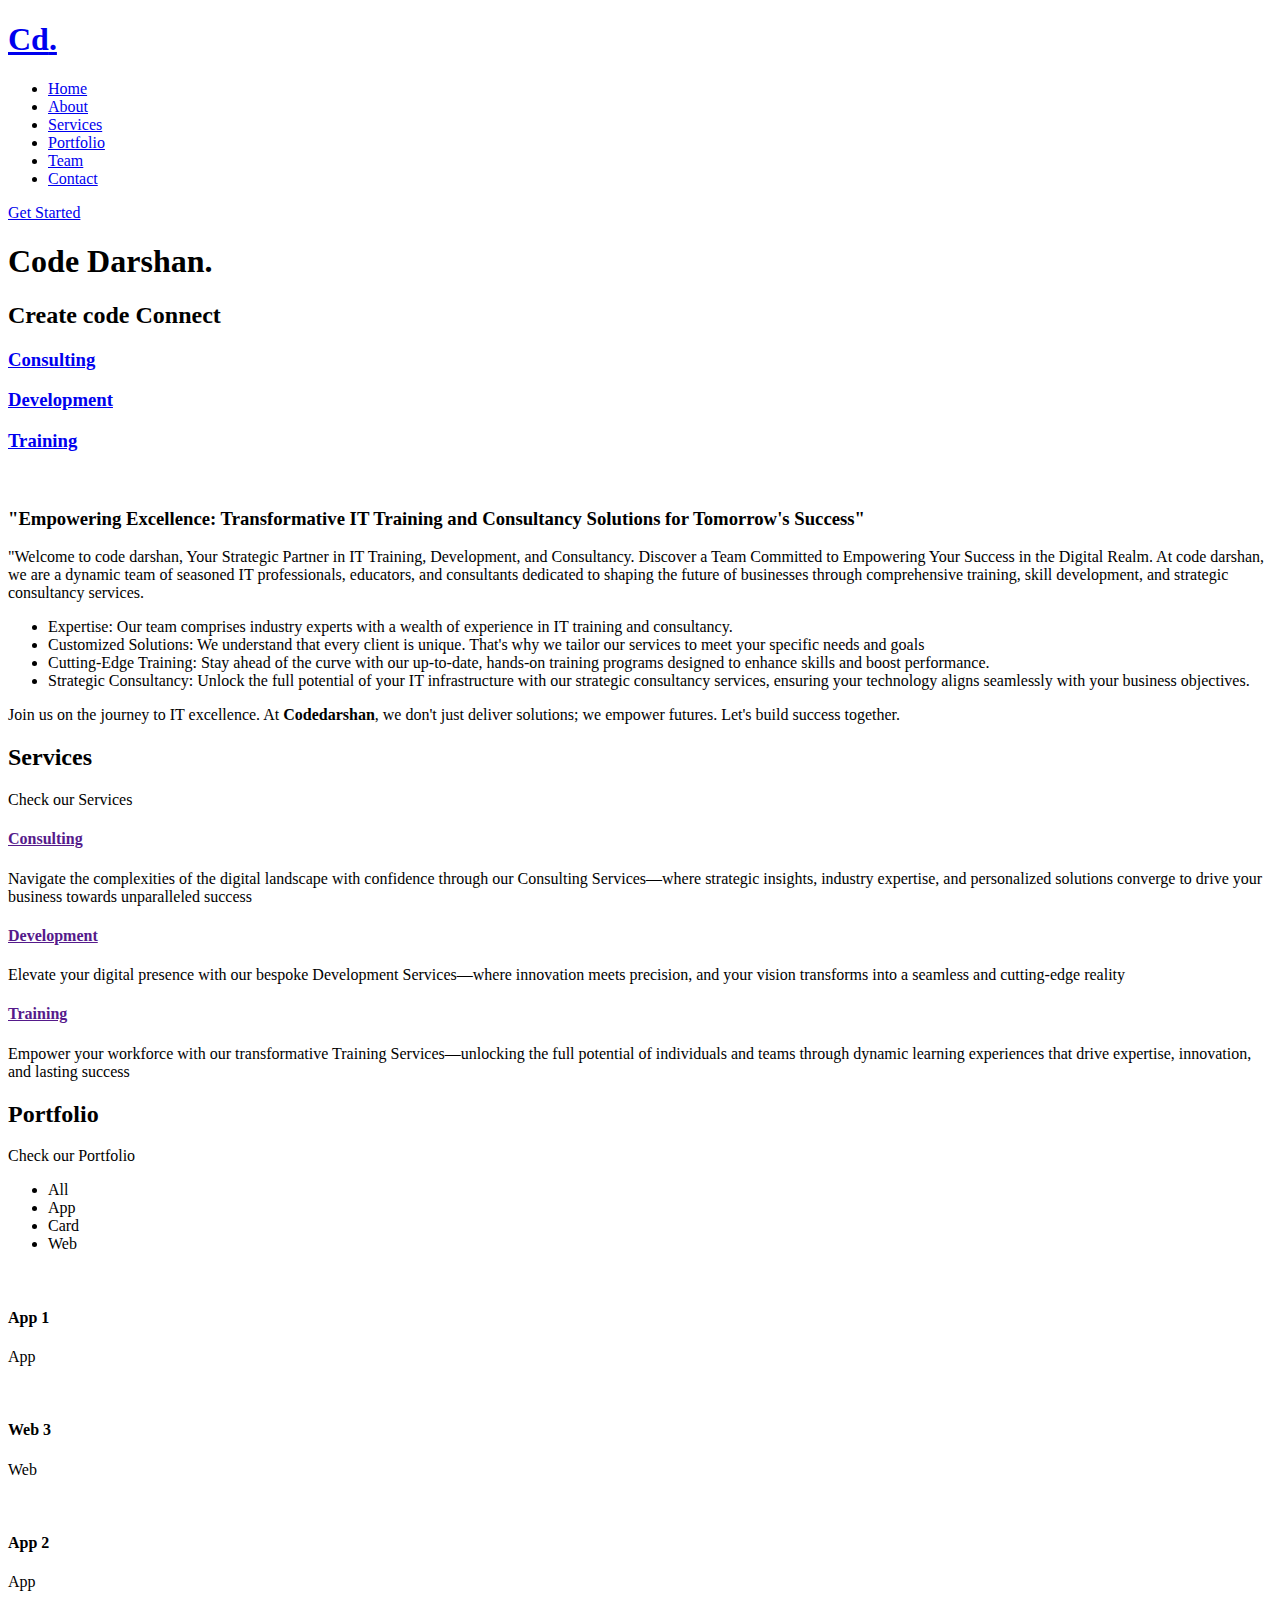
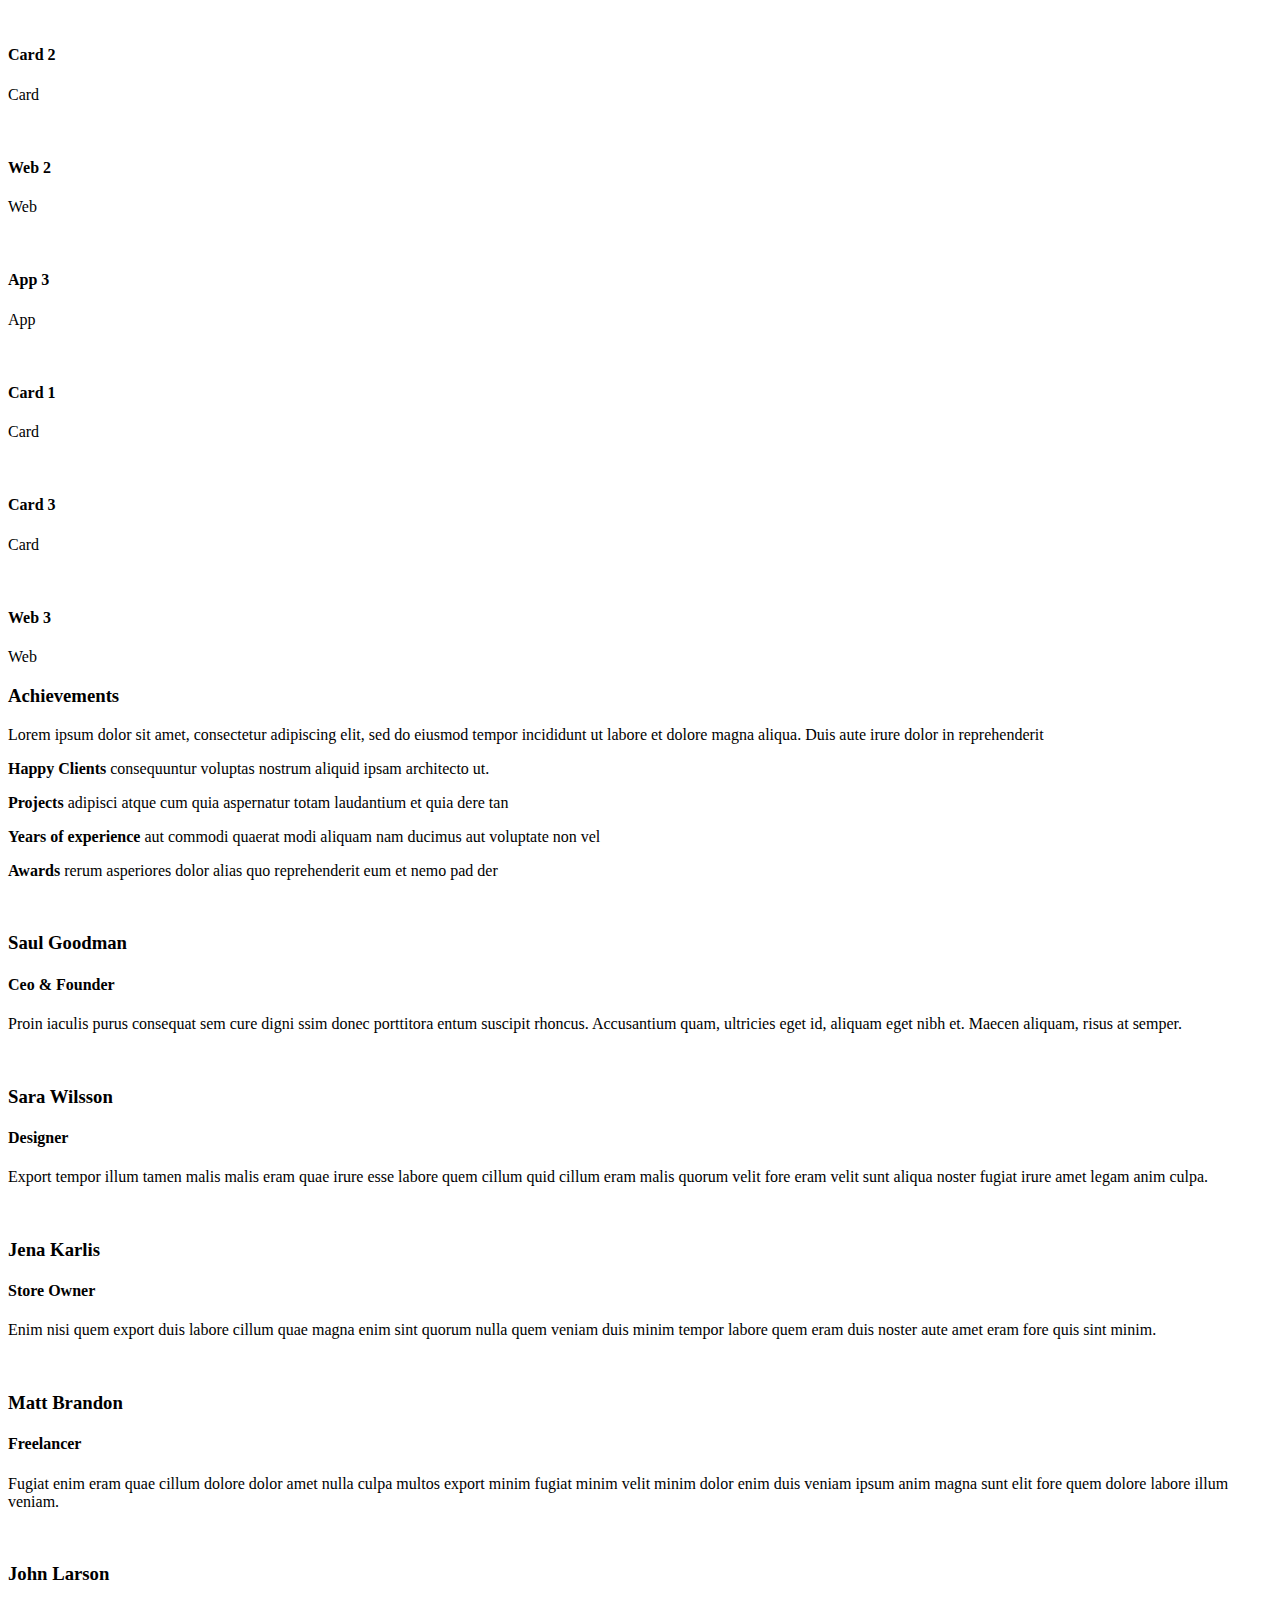
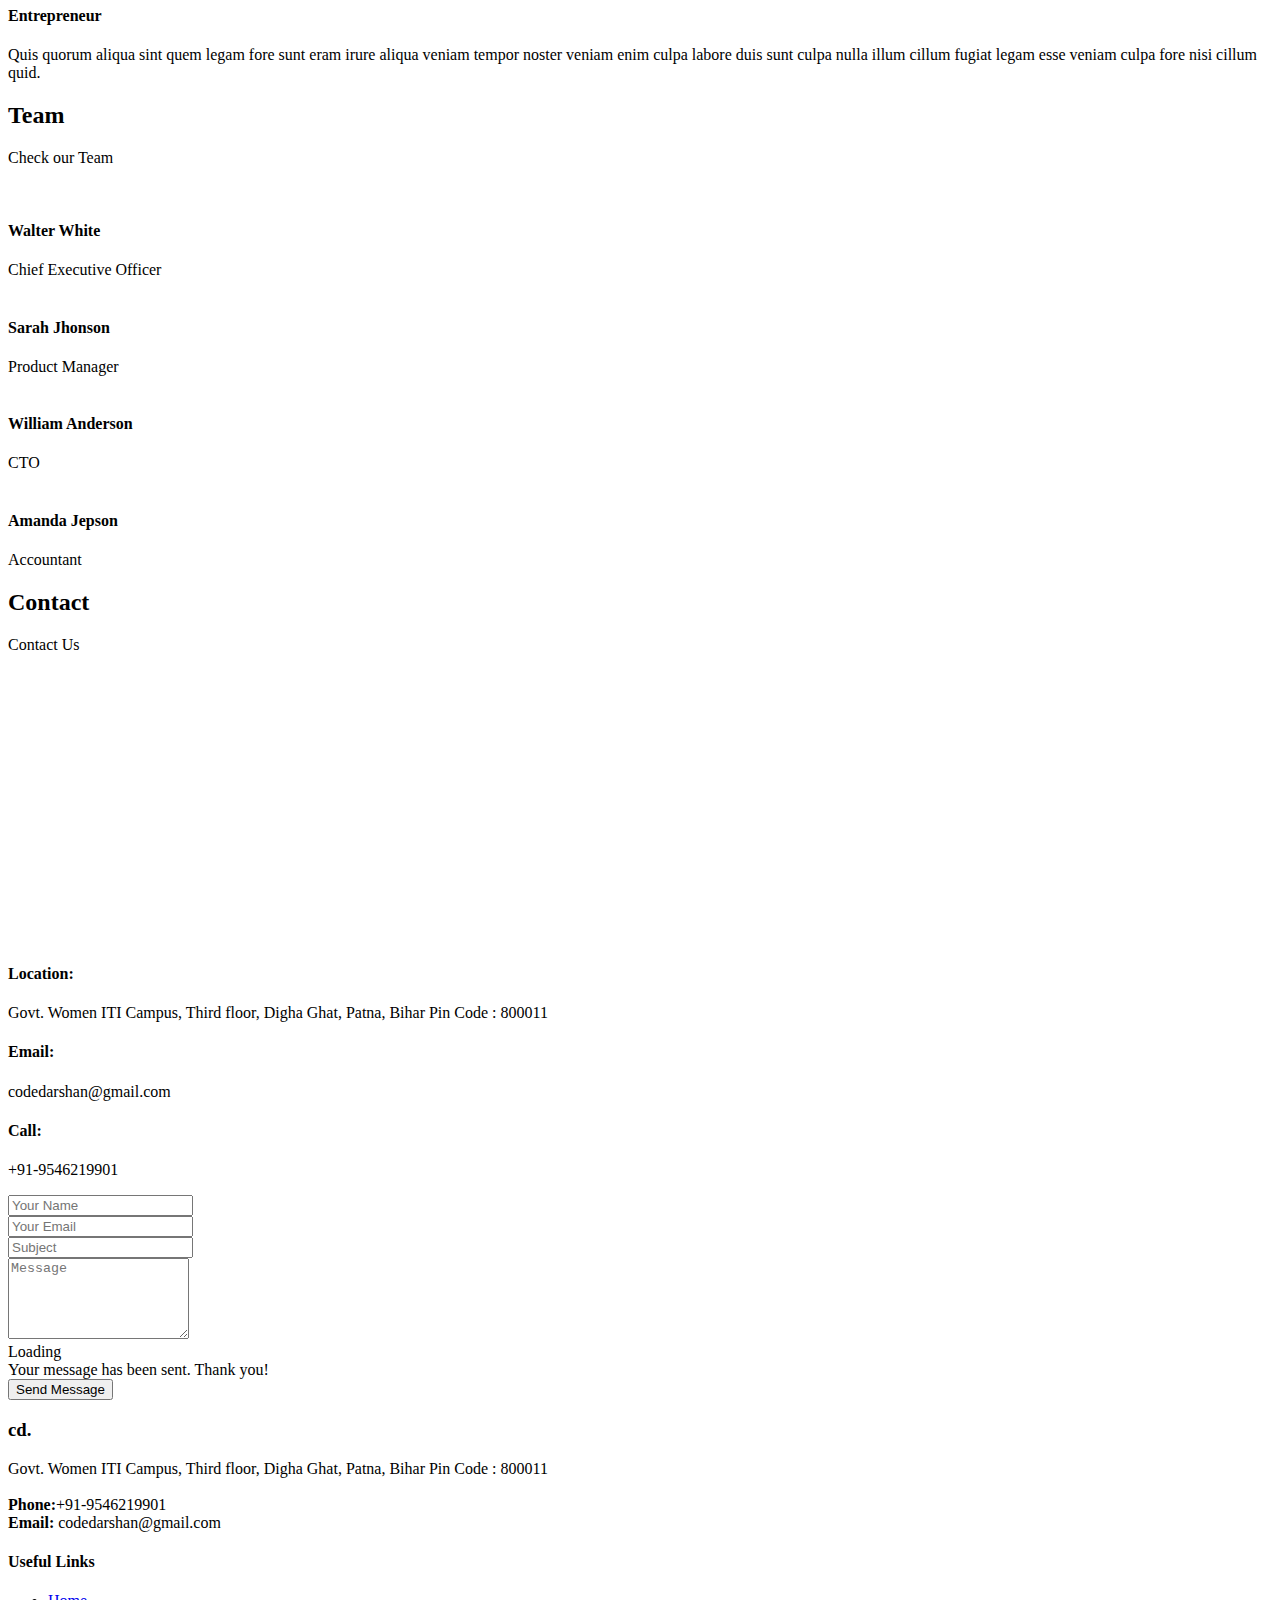
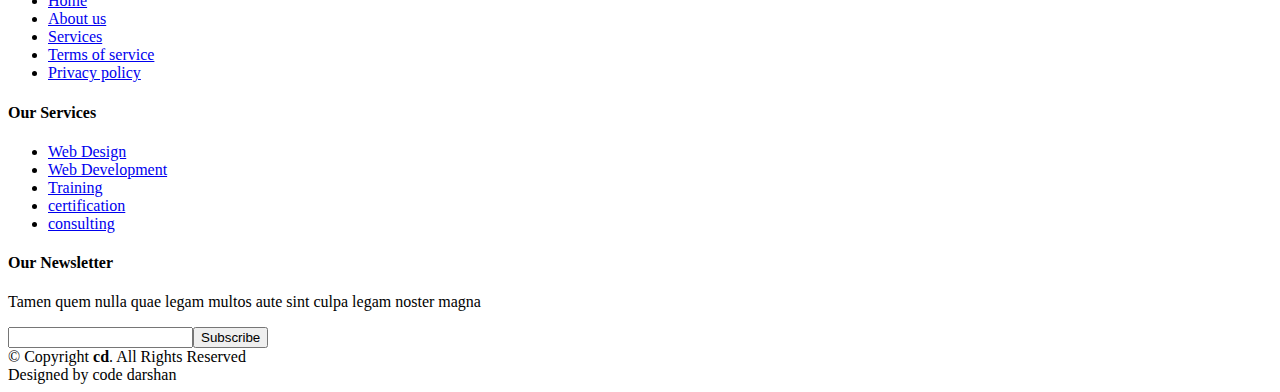
==== index.html @ c8f69b67 "Update index.html" ====
<!DOCTYPE html>
<html lang="en">

<head>
  <meta charset="utf-8">
  <meta content="width=device-width, initial-scale=1.0" name="viewport">

  <title>CD</title>
  <meta content="" name="description">
  <meta content="" name="keywords">

  <!-- Favicons -->
  <link href="assets/img/favicon.png" rel="icon">
  <link href="assets/img/apple-touch-icon.png" rel="apple-touch-icon">

  <!-- Google Fonts -->
  <link href="https://fonts.googleapis.com/css?family=Open+Sans:300,300i,400,400i,600,600i,700,700i|Raleway:300,300i,400,400i,500,500i,600,600i,700,700i|Poppins:300,300i,400,400i,500,500i,600,600i,700,700i" rel="stylesheet">

  <!-- Vendor CSS Files -->
  <link href="assets/vendor/aos/aos.css" rel="stylesheet">
  <link href="assets/vendor/bootstrap/css/bootstrap.min.css" rel="stylesheet">
  <link href="assets/vendor/bootstrap-icons/bootstrap-icons.css" rel="stylesheet">
  <link href="assets/vendor/boxicons/css/boxicons.min.css" rel="stylesheet">
  <link href="assets/vendor/glightbox/css/glightbox.min.css" rel="stylesheet">
  <link href="assets/vendor/remixicon/remixicon.css" rel="stylesheet">
  <link href="assets/vendor/swiper/swiper-bundle.min.css" rel="stylesheet">

  <!-- Template Main CSS File -->
  <link href="assets/css/style.css" rel="stylesheet">

  <!-- =======================================================
  * Template Name: Gp
  * Updated: Nov 25 2023 with Bootstrap v5.3.2
  * Template URL: https://bootstrapmade.com/gp-free-multipurpose-html-bootstrap-template/
  * Author: BootstrapMade.com
  * License: https://bootstrapmade.com/license/
  ======================================================== -->
</head>

<body>

  <!-- ======= Header ======= -->
  <header id="header" class="fixed-top ">
    <div class="container d-flex align-items-center justify-content-lg-between">

      <h1 class="logo me-auto me-lg-0"><a href="index.html">Cd<span>.</span></a></h1>
      <!-- Uncomment below if you prefer to use an image logo -->
      <!-- <a href="index.html" class="logo me-auto me-lg-0"><img src="assets/img/logo.png" alt="" class="img-fluid"></a>-->

      <nav id="navbar" class="navbar order-last order-lg-0">
        <ul>
          <li><a class="nav-link scrollto active" href="#hero">Home</a></li>
          <li><a class="nav-link scrollto" href="#about">About</a></li>
          <li><a class="nav-link scrollto" href="#services">Services</a></li>
          <li><a class="nav-link scrollto " href="#portfolio">Portfolio</a></li>
          <li><a class="nav-link scrollto" href="#team">Team</a></li>
          
            
          </li>
          <li><a class="nav-link scrollto" href="#contact">Contact</a></li>
        </ul>
        <i class="bi bi-list mobile-nav-toggle"></i>
      </nav><!-- .navbar -->

      <a href="#about" class="get-started-btn scrollto">Get Started</a>

    </div>
  </header><!-- End Header -->

  <!-- ======= Hero Section ======= -->
  <section id="hero" class="d-flex align-items-center justify-content-center">
    <div class="container" data-aos="fade-up">

      <div class="row justify-content-center" data-aos="fade-up" data-aos-delay="150">
        <div class="col-xl-6 col-lg-8">
          <h1>Code Darshan<span>.</span></h1>
          <h2>Create code Connect</h2>
        </div>
      </div>

      <div class="row gy-4 mt-5 justify-content-center" data-aos="zoom-in" data-aos-delay="250">
        <div class="col-xl-2 col-md-4"><a href="https://mukeshvishwas.github.io/Consultancy_web/">
          <div class="icon-box">
            <i class="ri-store-line"></i>
            <h3>Consulting</h3>
          </div>
        </div></a>

        
        <div class="col-xl-2 col-md-4"><a href="https://damodar-ai.github.io/dev_codedarshan/">
          <div class="icon-box">
            <i class="ri-bar-chart-box-line"></i>
            <h3>Development</h3>
          </div>
        </div></a>


        
        <div class="col-xl-2 col-md-4"><a href="https://tannuscl.github.io/training_webCD/">
          <div class="icon-box">
            <i class="ri-calendar-todo-line"></i>
            <h3>Training</h3>
          </div>
        </div></a>
        
      </div>

    </div>
  </section><!-- End Hero -->

  <main id="main">

    <!-- ======= About Section ======= -->
    <section id="about" class="about">
      <div class="container" data-aos="fade-up">

        <div class="row">
          <div class="col-lg-6 order-1 order-lg-2" data-aos="fade-left" data-aos-delay="60">
            <img src="assets/img/about.jpg" class="img-fluid" alt="">
          </div>
          <div class="col-lg-6 pt-4 pt-lg-0 order-2 order-lg-1 content" data-aos="fade-right" data-aos-delay="100">
            <h3>"Empowering Excellence: Transformative IT Training and Consultancy Solutions for Tomorrow's Success"</h3>
            <p class="fst-italic">
              "Welcome to code darshan, Your Strategic Partner in IT Training, Development, and Consultancy. Discover a Team Committed to Empowering Your Success in the Digital Realm.
              At code darshan, we are a dynamic team of seasoned IT professionals, educators, and consultants dedicated to shaping the future of businesses through comprehensive training, skill development, and strategic consultancy services.
            </p>
            <ul>
              <li><i class="ri-check-double-line"></i> Expertise: Our team comprises industry experts with a wealth of experience in IT training and consultancy.</li>
              <li><i class="ri-check-double-line"></i>Customized Solutions: We understand that every client is unique. That's why we tailor our services to meet your specific needs and goals</li>
              <li><i class="ri-check-double-line"></i>Cutting-Edge Training: Stay ahead of the curve with our up-to-date, hands-on training programs designed to enhance skills and boost performance.</li>
              <li><i class="ri-check-double-line"></i>Strategic Consultancy: Unlock the full potential of your IT infrastructure with our strategic consultancy services, ensuring your technology aligns seamlessly with your business objectives.</li>
            </ul>
            <p>
              Join us on the journey to IT excellence. At <strong>Codedarshan</strong>, we don't just deliver solutions; we empower futures. Let's build success together.
            </p>
          </div>
        </div>

      </div>
    </section><!-- End About Section -->

    
    <!-- ======= Services Section ======= -->
    <section id="services" class="services">
      <div class="container" data-aos="fade-up">

        <div class="section-title">
          <h2>Services</h2>
          <p>Check our Services</p>
        </div>

        <div class="row">
          <div class="col-lg-4 col-md-6 d-flex align-items-stretch" data-aos="zoom-in" data-aos-delay="100">
            <div class="icon-box">
              <div class="icon"><i class="bx bxl-dribbble"></i></div>
              <h4><a href="">Consulting</a></h4>
              <p>Navigate the complexities of the digital landscape with confidence through our Consulting Services—where strategic insights, industry expertise, and personalized solutions converge to drive your business towards unparalleled success</p>
            </div>
          </div>

          <div class="col-lg-4 col-md-6 d-flex align-items-stretch mt-4 mt-md-0" data-aos="zoom-in" data-aos-delay="200">
            <div class="icon-box">
              <div class="icon"><i class="bx bx-file"></i></div>
              <h4><a href="">Development</a></h4>
              <p>Elevate your digital presence with our bespoke Development Services—where innovation meets precision, and your vision transforms into a seamless and cutting-edge reality</p>
            </div>
          </div>

          <div class="col-lg-4 col-md-6 d-flex align-items-stretch mt-4 mt-lg-0" data-aos="zoom-in" data-aos-delay="300">
            <div class="icon-box">
              <div class="icon"><i class="bx bx-tachometer"></i></div>
              <h4><a href="">Training</a></h4>
              <p>Empower your workforce with our transformative Training Services—unlocking the full potential of individuals and teams through dynamic learning experiences that drive expertise, innovation, and lasting success</p>
            </div>
          </div>

          
          </div>

        </div>

      </div>
    </section><!-- End Services Section -->

    
    <!-- ======= Portfolio Section ======= -->
    <section id="portfolio" class="portfolio">
      <div class="container" data-aos="fade-up">

        <div class="section-title">
          <h2>Portfolio</h2>
          <p>Check our Portfolio</p>
        </div>

        <div class="row" data-aos="fade-up" data-aos-delay="100">
          <div class="col-lg-12 d-flex justify-content-center">
            <ul id="portfolio-flters">
              <li data-filter="*" class="filter-active">All</li>
              <li data-filter=".filter-app">App</li>
              <li data-filter=".filter-card">Card</li>
              <li data-filter=".filter-web">Web</li>
            </ul>
          </div>
        </div>

        <div class="row portfolio-container" data-aos="fade-up" data-aos-delay="200">

          <div class="col-lg-4 col-md-6 portfolio-item filter-app">
            <div class="portfolio-wrap">
              <img src="assets/img/portfolio/portfolio-1.jpg" class="img-fluid" alt="">
              <div class="portfolio-info">
                <h4>App 1</h4>
                <p>App</p>
                <div class="portfolio-links">
                  <a href="assets/img/portfolio/portfolio-1.jpg" data-gallery="portfolioGallery" class="portfolio-lightbox" title="App 1"><i class="bx bx-plus"></i></a>
                  <a href="portfolio-details.html" title="More Details"><i class="bx bx-link"></i></a>
                </div>
              </div>
            </div>
          </div>

          <div class="col-lg-4 col-md-6 portfolio-item filter-web">
            <div class="portfolio-wrap">
              <img src="assets/img/portfolio/portfolio-2.jpg" class="img-fluid" alt="">
              <div class="portfolio-info">
                <h4>Web 3</h4>
                <p>Web</p>
                <div class="portfolio-links">
                  <a href="assets/img/portfolio/portfolio-2.jpg" data-gallery="portfolioGallery" class="portfolio-lightbox" title="Web 3"><i class="bx bx-plus"></i></a>
                  <a href="portfolio-details.html" title="More Details"><i class="bx bx-link"></i></a>
                </div>
              </div>
            </div>
          </div>

          <div class="col-lg-4 col-md-6 portfolio-item filter-app">
            <div class="portfolio-wrap">
              <img src="assets/img/portfolio/portfolio-3.jpg" class="img-fluid" alt="">
              <div class="portfolio-info">
                <h4>App 2</h4>
                <p>App</p>
                <div class="portfolio-links">
                  <a href="assets/img/portfolio/portfolio-3.jpg" data-gallery="portfolioGallery" class="portfolio-lightbox" title="App 2"><i class="bx bx-plus"></i></a>
                  <a href="portfolio-details.html" title="More Details"><i class="bx bx-link"></i></a>
                </div>
              </div>
            </div>
          </div>

          <div class="col-lg-4 col-md-6 portfolio-item filter-card">
            <div class="portfolio-wrap">
              <img src="assets/img/portfolio/portfolio-4.jpg" class="img-fluid" alt="">
              <div class="portfolio-info">
                <h4>Card 2</h4>
                <p>Card</p>
                <div class="portfolio-links">
                  <a href="assets/img/portfolio/portfolio-4.jpg" data-gallery="portfolioGallery" class="portfolio-lightbox" title="Card 2"><i class="bx bx-plus"></i></a>
                  <a href="portfolio-details.html" title="More Details"><i class="bx bx-link"></i></a>
                </div>
              </div>
            </div>
          </div>

          <div class="col-lg-4 col-md-6 portfolio-item filter-web">
            <div class="portfolio-wrap">
              <img src="assets/img/portfolio/portfolio-5.jpg" class="img-fluid" alt="">
              <div class="portfolio-info">
                <h4>Web 2</h4>
                <p>Web</p>
                <div class="portfolio-links">
                  <a href="assets/img/portfolio/portfolio-5.jpg" data-gallery="portfolioGallery" class="portfolio-lightbox" title="Web 2"><i class="bx bx-plus"></i></a>
                  <a href="portfolio-details.html" title="More Details"><i class="bx bx-link"></i></a>
                </div>
              </div>
            </div>
          </div>

          <div class="col-lg-4 col-md-6 portfolio-item filter-app">
            <div class="portfolio-wrap">
              <img src="assets/img/portfolio/portfolio-6.jpg" class="img-fluid" alt="">
              <div class="portfolio-info">
                <h4>App 3</h4>
                <p>App</p>
                <div class="portfolio-links">
                  <a href="assets/img/portfolio/portfolio-6.jpg" data-gallery="portfolioGallery" class="portfolio-lightbox" title="App 3"><i class="bx bx-plus"></i></a>
                  <a href="portfolio-details.html" title="More Details"><i class="bx bx-link"></i></a>
                </div>
              </div>
            </div>
          </div>

          <div class="col-lg-4 col-md-6 portfolio-item filter-card">
            <div class="portfolio-wrap">
              <img src="assets/img/portfolio/portfolio-7.jpg" class="img-fluid" alt="">
              <div class="portfolio-info">
                <h4>Card 1</h4>
                <p>Card</p>
                <div class="portfolio-links">
                  <a href="assets/img/portfolio/portfolio-7.jpg" data-gallery="portfolioGallery" class="portfolio-lightbox" title="Card 1"><i class="bx bx-plus"></i></a>
                  <a href="portfolio-details.html" title="More Details"><i class="bx bx-link"></i></a>
                </div>
              </div>
            </div>
          </div>

          <div class="col-lg-4 col-md-6 portfolio-item filter-card">
            <div class="portfolio-wrap">
              <img src="assets/img/portfolio/portfolio-8.jpg" class="img-fluid" alt="">
              <div class="portfolio-info">
                <h4>Card 3</h4>
                <p>Card</p>
                <div class="portfolio-links">
                  <a href="assets/img/portfolio/portfolio-8.jpg" data-gallery="portfolioGallery" class="portfolio-lightbox" title="Card 3"><i class="bx bx-plus"></i></a>
                  <a href="portfolio-details.html" title="More Details"><i class="bx bx-link"></i></a>
                </div>
              </div>
            </div>
          </div>

          <div class="col-lg-4 col-md-6 portfolio-item filter-web">
            <div class="portfolio-wrap">
              <img src="assets/img/portfolio/portfolio-9.jpg" class="img-fluid" alt="">
              <div class="portfolio-info">
                <h4>Web 3</h4>
                <p>Web</p>
                <div class="portfolio-links">
                  <a href="assets/img/portfolio/portfolio-9.jpg" data-gallery="portfolioGallery" class="portfolio-lightbox" title="Web 3"><i class="bx bx-plus"></i></a>
                  <a href="portfolio-details.html" title="More Details"><i class="bx bx-link"></i></a>
                </div>
              </div>
            </div>
          </div>

        </div>

      </div>
    </section><!-- End Portfolio Section -->

    <!-- ======= Counts Section ======= -->
    <section id="counts" class="counts">
      <div class="container" data-aos="fade-up">

        <div class="row no-gutters">
          <div class="image col-xl-5 d-flex align-items-stretch justify-content-center justify-content-lg-start" data-aos="fade-right" data-aos-delay="100"></div>
          <div class="col-xl-7 ps-4 ps-lg-5 pe-4 pe-lg-1 d-flex align-items-stretch" data-aos="fade-left" data-aos-delay="100">
            <div class="content d-flex flex-column justify-content-center">
              <h3>Achievements</h3>
              <p>
                Lorem ipsum dolor sit amet, consectetur adipiscing elit, sed do eiusmod tempor incididunt ut labore et dolore magna aliqua. Duis aute irure dolor in reprehenderit
              </p>
              <div class="row">
                <div class="col-md-6 d-md-flex align-items-md-stretch">
                  <div class="count-box">
                    <i class="bi bi-emoji-smile"></i>
                    <span data-purecounter-start="0" data-purecounter-end="65" data-purecounter-duration="2" class="purecounter"></span>
                    <p><strong>Happy Clients</strong> consequuntur voluptas nostrum aliquid ipsam architecto ut.</p>
                  </div>
                </div>

                <div class="col-md-6 d-md-flex align-items-md-stretch">
                  <div class="count-box">
                    <i class="bi bi-journal-richtext"></i>
                    <span data-purecounter-start="0" data-purecounter-end="85" data-purecounter-duration="2" class="purecounter"></span>
                    <p><strong>Projects</strong> adipisci atque cum quia aspernatur totam laudantium et quia dere tan</p>
                  </div>
                </div>

                <div class="col-md-6 d-md-flex align-items-md-stretch">
                  <div class="count-box">
                    <i class="bi bi-clock"></i>
                    <span data-purecounter-start="0" data-purecounter-end="35" data-purecounter-duration="4" class="purecounter"></span>
                    <p><strong>Years of experience</strong> aut commodi quaerat modi aliquam nam ducimus aut voluptate non vel</p>
                  </div>
                </div>

                <div class="col-md-6 d-md-flex align-items-md-stretch">
                  <div class="count-box">
                    <i class="bi bi-award"></i>
                    <span data-purecounter-start="0" data-purecounter-end="20" data-purecounter-duration="4" class="purecounter"></span>
                    <p><strong>Awards</strong> rerum asperiores dolor alias quo reprehenderit eum et nemo pad der</p>
                  </div>
                </div>
              </div>
            </div><!-- End .content-->
          </div>
        </div>

      </div>
    </section><!-- End Counts Section -->

    <!-- ======= Testimonials Section ======= -->
    <section id="testimonials" class="testimonials">
      <div class="container" data-aos="zoom-in">

        <div class="testimonials-slider swiper" data-aos="fade-up" data-aos-delay="100">
          <div class="swiper-wrapper">

            <div class="swiper-slide">
              <div class="testimonial-item">
                <img src="assets/img/testimonials/testimonials-1.jpg" class="testimonial-img" alt="">
                <h3>Saul Goodman</h3>
                <h4>Ceo &amp; Founder</h4>
                <p>
                  <i class="bx bxs-quote-alt-left quote-icon-left"></i>
                  Proin iaculis purus consequat sem cure digni ssim donec porttitora entum suscipit rhoncus. Accusantium quam, ultricies eget id, aliquam eget nibh et. Maecen aliquam, risus at semper.
                  <i class="bx bxs-quote-alt-right quote-icon-right"></i>
                </p>
              </div>
            </div><!-- End testimonial item -->

            <div class="swiper-slide">
              <div class="testimonial-item">
                <img src="assets/img/testimonials/testimonials-2.jpg" class="testimonial-img" alt="">
                <h3>Sara Wilsson</h3>
                <h4>Designer</h4>
                <p>
                  <i class="bx bxs-quote-alt-left quote-icon-left"></i>
                  Export tempor illum tamen malis malis eram quae irure esse labore quem cillum quid cillum eram malis quorum velit fore eram velit sunt aliqua noster fugiat irure amet legam anim culpa.
                  <i class="bx bxs-quote-alt-right quote-icon-right"></i>
                </p>
              </div>
            </div><!-- End testimonial item -->

            <div class="swiper-slide">
              <div class="testimonial-item">
                <img src="assets/img/testimonials/testimonials-3.jpg" class="testimonial-img" alt="">
                <h3>Jena Karlis</h3>
                <h4>Store Owner</h4>
                <p>
                  <i class="bx bxs-quote-alt-left quote-icon-left"></i>
                  Enim nisi quem export duis labore cillum quae magna enim sint quorum nulla quem veniam duis minim tempor labore quem eram duis noster aute amet eram fore quis sint minim.
                  <i class="bx bxs-quote-alt-right quote-icon-right"></i>
                </p>
              </div>
            </div><!-- End testimonial item -->

            <div class="swiper-slide">
              <div class="testimonial-item">
                <img src="assets/img/testimonials/testimonials-4.jpg" class="testimonial-img" alt="">
                <h3>Matt Brandon</h3>
                <h4>Freelancer</h4>
                <p>
                  <i class="bx bxs-quote-alt-left quote-icon-left"></i>
                  Fugiat enim eram quae cillum dolore dolor amet nulla culpa multos export minim fugiat minim velit minim dolor enim duis veniam ipsum anim magna sunt elit fore quem dolore labore illum veniam.
                  <i class="bx bxs-quote-alt-right quote-icon-right"></i>
                </p>
              </div>
            </div><!-- End testimonial item -->

            <div class="swiper-slide">
              <div class="testimonial-item">
                <img src="assets/img/testimonials/testimonials-5.jpg" class="testimonial-img" alt="">
                <h3>John Larson</h3>
                <h4>Entrepreneur</h4>
                <p>
                  <i class="bx bxs-quote-alt-left quote-icon-left"></i>
                  Quis quorum aliqua sint quem legam fore sunt eram irure aliqua veniam tempor noster veniam enim culpa labore duis sunt culpa nulla illum cillum fugiat legam esse veniam culpa fore nisi cillum quid.
                  <i class="bx bxs-quote-alt-right quote-icon-right"></i>
                </p>
              </div>
            </div><!-- End testimonial item -->
          </div>
          <div class="swiper-pagination"></div>
        </div>

      </div>
    </section><!-- End Testimonials Section -->

    <!-- ======= Team Section ======= -->
    <section id="team" class="team">
      <div class="container" data-aos="fade-up">

        <div class="section-title">
          <h2>Team</h2>
          <p>Check our Team</p>
        </div>

        <div class="row">

          <div class="col-lg-3 col-md-6 d-flex align-items-stretch">
            <div class="member" data-aos="fade-up" data-aos-delay="100">
              <div class="member-img">
                <img src="assets/img/team/team-1.jpg" class="img-fluid" alt="">
                <div class="social">
                  <a href=""><i class="bi bi-twitter"></i></a>
                  <a href=""><i class="bi bi-facebook"></i></a>
                  <a href=""><i class="bi bi-instagram"></i></a>
                  <a href=""><i class="bi bi-linkedin"></i></a>
                </div>
              </div>
              <div class="member-info">
                <h4>Walter White</h4>
                <span>Chief Executive Officer</span>
              </div>
            </div>
          </div>

          <div class="col-lg-3 col-md-6 d-flex align-items-stretch">
            <div class="member" data-aos="fade-up" data-aos-delay="200">
              <div class="member-img">
                <img src="assets/img/team/team-2.jpg" class="img-fluid" alt="">
                <div class="social">
                  <a href=""><i class="bi bi-twitter"></i></a>
                  <a href=""><i class="bi bi-facebook"></i></a>
                  <a href=""><i class="bi bi-instagram"></i></a>
                  <a href=""><i class="bi bi-linkedin"></i></a>
                </div>
              </div>
              <div class="member-info">
                <h4>Sarah Jhonson</h4>
                <span>Product Manager</span>
              </div>
            </div>
          </div>

          <div class="col-lg-3 col-md-6 d-flex align-items-stretch">
            <div class="member" data-aos="fade-up" data-aos-delay="300">
              <div class="member-img">
                <img src="assets/img/team/team-3.jpg" class="img-fluid" alt="">
                <div class="social">
                  <a href=""><i class="bi bi-twitter"></i></a>
                  <a href=""><i class="bi bi-facebook"></i></a>
                  <a href=""><i class="bi bi-instagram"></i></a>
                  <a href=""><i class="bi bi-linkedin"></i></a>
                </div>
              </div>
              <div class="member-info">
                <h4>William Anderson</h4>
                <span>CTO</span>
              </div>
            </div>
          </div>

          <div class="col-lg-3 col-md-6 d-flex align-items-stretch">
            <div class="member" data-aos="fade-up" data-aos-delay="400">
              <div class="member-img">
                <img src="assets/img/team/team-4.jpg" class="img-fluid" alt="">
                <div class="social">
                  <a href=""><i class="bi bi-twitter"></i></a>
                  <a href=""><i class="bi bi-facebook"></i></a>
                  <a href=""><i class="bi bi-instagram"></i></a>
                  <a href=""><i class="bi bi-linkedin"></i></a>
                </div>
              </div>
              <div class="member-info">
                <h4>Amanda Jepson</h4>
                <span>Accountant</span>
              </div>
            </div>
          </div>

        </div>

      </div>
    </section><!-- End Team Section -->

    <!-- ======= Contact Section ======= -->
    <section id="contact" class="contact">
      <div class="container" data-aos="fade-up">

        <div class="section-title">
          <h2>Contact</h2>
          <p>Contact Us</p>
        </div>

        <div>
          <iframe style="border:0; width: 100%; height: 270px;" src="https://www.google.com/maps/embed?pb=!1m18!1m12!1m3!1d3596.7575946997126!2d85.09145997517906!3d25.646169577424736!2m3!1f0!2f0!3f0!3m2!1i1024!2i768!4f13.1!3m3!1m2!1s0x39ed5773ee3059f7%3A0xd17227447720f100!2sNSTI(W)%20PATNA!5e0!3m2!1sen!2sin!4v1703840158414!5m2!1sen!2sin" frameborder="0" allowfullscreen></iframe>
        </div>

        <div class="row mt-5">

          <div class="col-lg-4">
            <div class="info">
              <div class="address">
                <i class="bi bi-geo-alt"></i>
                <h4>Location:</h4>
                <p>Govt. Women ITI Campus, Third floor, Digha Ghat, Patna, Bihar Pin Code : 800011</p>
              </div>

              <div class="email">
                <i class="bi bi-envelope"></i>
                <h4>Email:</h4>
                <p>codedarshan@gmail.com</p>
              </div>

              <div class="phone">
                <i class="bi bi-phone"></i>
                <h4>Call:</h4>
                <p>+91-9546219901</p>
              </div>

            </div>

          </div>

          <div class="col-lg-8 mt-5 mt-lg-0">

            <form action="forms/contact.php" method="post" role="form" class="php-email-form">
              <div class="row">
                <div class="col-md-6 form-group">
                  <input type="text" name="name" class="form-control" id="name" placeholder="Your Name" required>
                </div>
                <div class="col-md-6 form-group mt-3 mt-md-0">
                  <input type="email" class="form-control" name="email" id="email" placeholder="Your Email" required>
                </div>
              </div>
              <div class="form-group mt-3">
                <input type="text" class="form-control" name="subject" id="subject" placeholder="Subject" required>
              </div>
              <div class="form-group mt-3">
                <textarea class="form-control" name="message" rows="5" placeholder="Message" required></textarea>
              </div>
              <div class="my-3">
                <div class="loading">Loading</div>
                <div class="error-message"></div>
                <div class="sent-message">Your message has been sent. Thank you!</div>
              </div>
              <div class="text-center"><button type="submit">Send Message</button></div>
            </form>

          </div>

        </div>

      </div>
    </section><!-- End Contact Section -->

  </main><!-- End #main -->

  <!-- ======= Footer ======= -->
  <footer id="footer">
    <div class="footer-top">
      <div class="container">
        <div class="row">

          <div class="col-lg-3 col-md-6">
            <div class="footer-info">
              <h3>cd<span>.</span></h3>
              <p>
                Govt. Women ITI Campus, Third floor, Digha Ghat, Patna, Bihar Pin Code : 800011<br><br>
                <strong>Phone:</strong>+91-9546219901<br>
                <strong>Email:</strong> codedarshan@gmail.com<br>
              </p>
              <div class="social-links mt-3">
                <a href="#" class="twitter"><i class="bx bxl-twitter"></i></a>
                <a href="#" class="facebook"><i class="bx bxl-facebook"></i></a>
                <a href="#" class="instagram"><i class="bx bxl-instagram"></i></a>
                <a href="#" class="google-plus"><i class="bx bxl-skype"></i></a>
                <a href="#" class="linkedin"><i class="bx bxl-linkedin"></i></a>
              </div>
            </div>
          </div>

          <div class="col-lg-2 col-md-6 footer-links">
            <h4>Useful Links</h4>
            <ul>
              <li><i class="bx bx-chevron-right"></i> <a href="#">Home</a></li>
              <li><i class="bx bx-chevron-right"></i> <a href="#">About us</a></li>
              <li><i class="bx bx-chevron-right"></i> <a href="#">Services</a></li>
              <li><i class="bx bx-chevron-right"></i> <a href="#">Terms of service</a></li>
              <li><i class="bx bx-chevron-right"></i> <a href="#">Privacy policy</a></li>
            </ul>
          </div>

          <div class="col-lg-3 col-md-6 footer-links">
            <h4>Our Services</h4>
            <ul>
              <li><i class="bx bx-chevron-right"></i> <a href="#">Web Design</a></li>
              <li><i class="bx bx-chevron-right"></i> <a href="#">Web Development</a></li>
              <li><i class="bx bx-chevron-right"></i> <a href="#">Training</a></li>
              <li><i class="bx bx-chevron-right"></i> <a href="#">certification</a></li>
              <li><i class="bx bx-chevron-right"></i> <a href="#">consulting</a></li>
            </ul>
          </div>

          <div class="col-lg-4 col-md-6 footer-newsletter">
            <h4>Our Newsletter</h4>
            <p>Tamen quem nulla quae legam multos aute sint culpa legam noster magna</p>
            <form action="" method="post">
              <input type="email" name="email"><input type="submit" value="Subscribe">
            </form>

          </div>

        </div>
      </div>
    </div>

    <div class="container">
      <div class="copyright">
        &copy; Copyright <strong><span>cd</span></strong>. All Rights Reserved
      </div>
      <div class="credits">
        <!-- All the links in the footer should remain intact. -->
        <!-- You can delete the links only if you purchased the pro version. -->
        <!-- Licensing information: https://bootstrapmade.com/license/ -->
        <!-- Purchase the pro version with working PHP/AJAX contact form: https://bootstrapmade.com/gp-free-multipurpose-html-bootstrap-template/ -->
        Designed by code darshan</a>
      </div>
    </div>
  </footer><!-- End Footer -->

  <div id="preloader"></div>
  <a href="#" class="back-to-top d-flex align-items-center justify-content-center"><i class="bi bi-arrow-up-short"></i></a>

  <!-- Vendor JS Files -->
  <script src="assets/vendor/purecounter/purecounter_vanilla.js"></script>
  <script src="assets/vendor/aos/aos.js"></script>
  <script src="assets/vendor/bootstrap/js/bootstrap.bundle.min.js"></script>
  <script src="assets/vendor/glightbox/js/glightbox.min.js"></script>
  <script src="assets/vendor/isotope-layout/isotope.pkgd.min.js"></script>
  <script src="assets/vendor/swiper/swiper-bundle.min.js"></script>
  <script src="assets/vendor/php-email-form/validate.js"></script>

  <!-- Template Main JS File -->
  <script src="assets/js/main.js"></script>

</body>

</html>
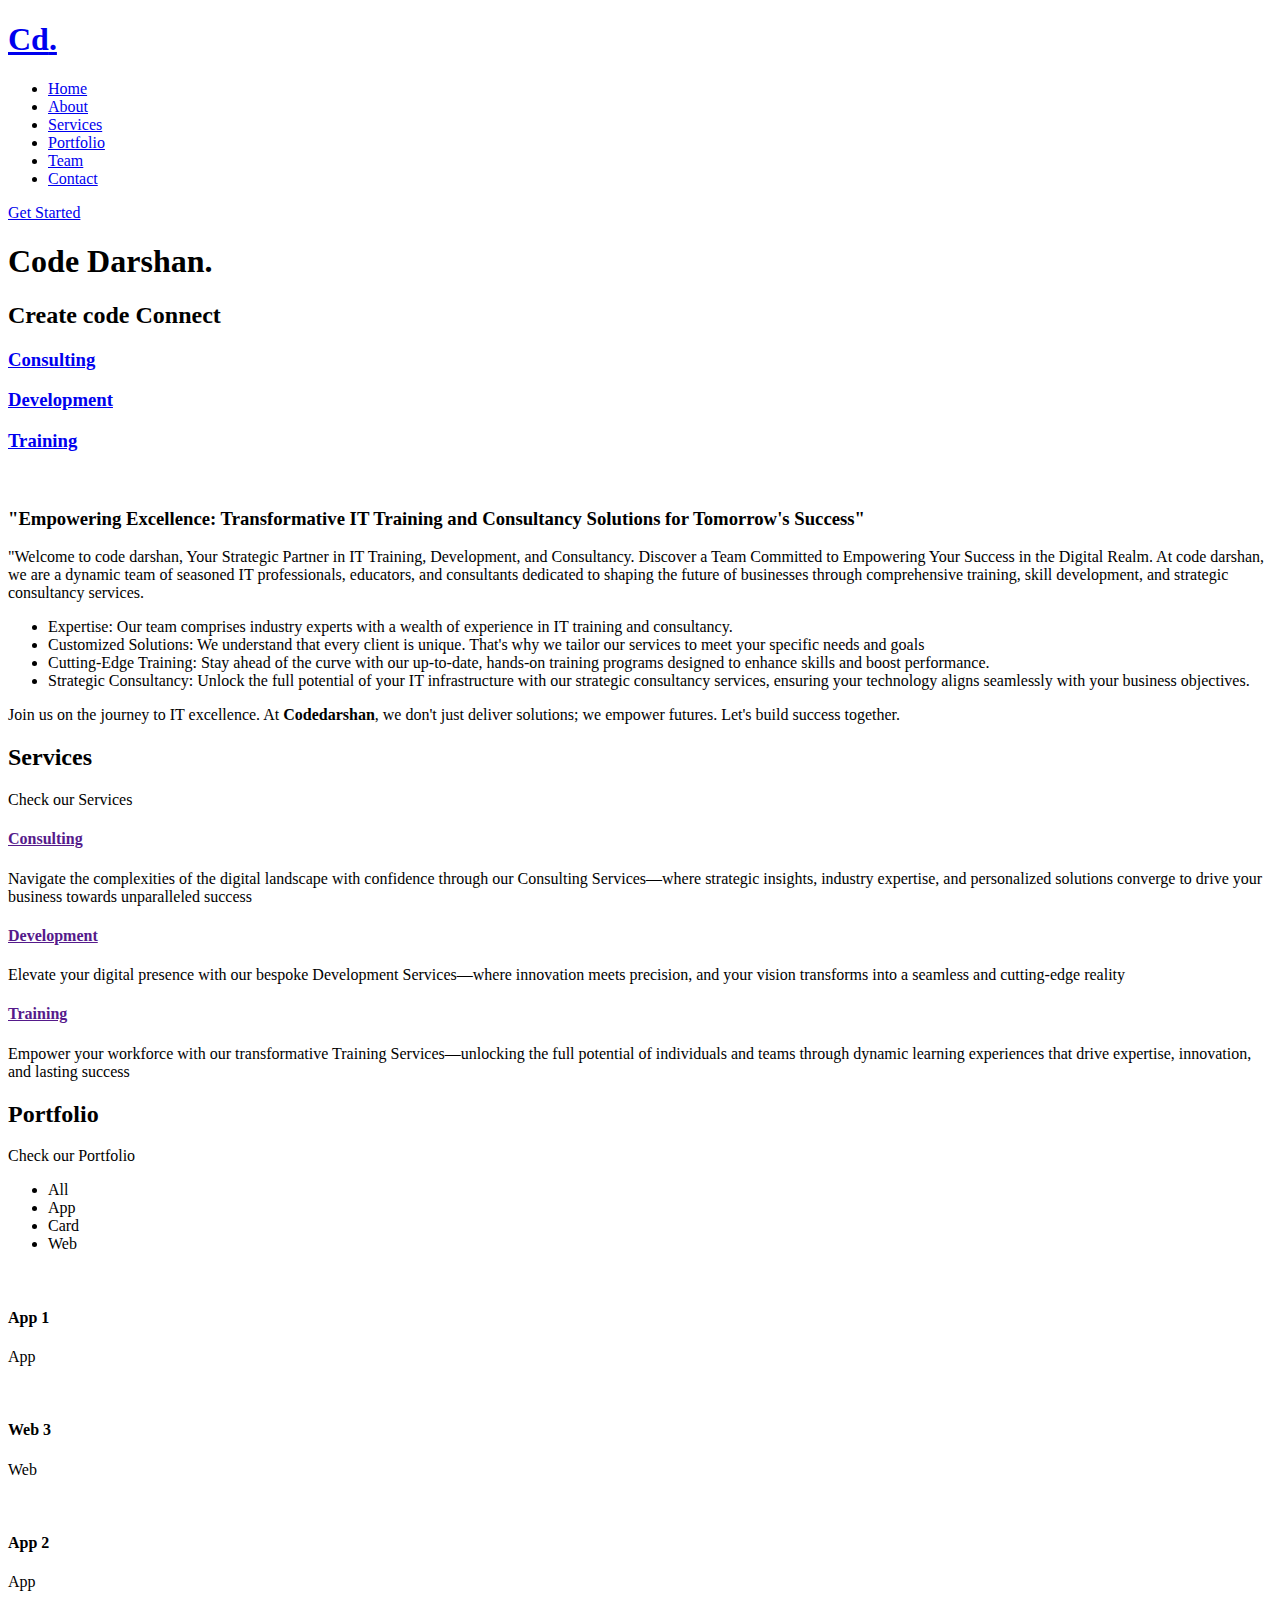
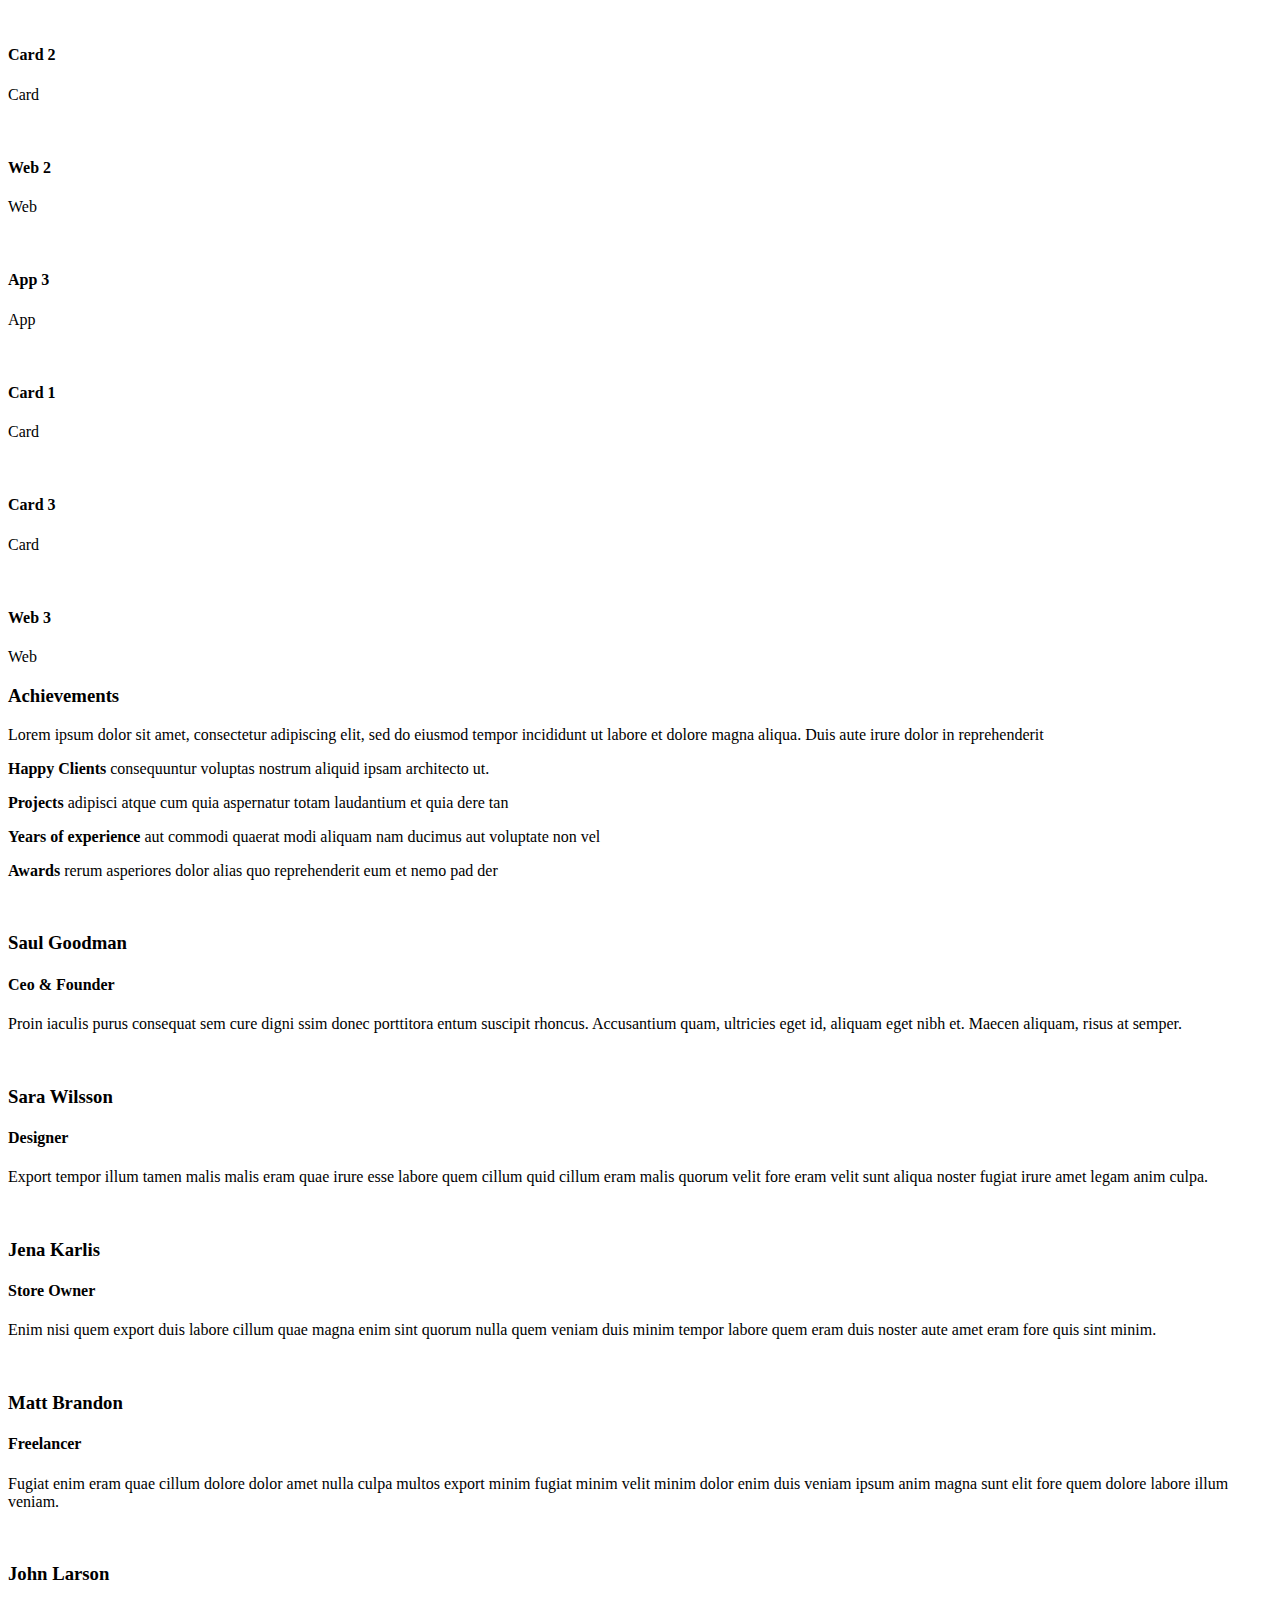
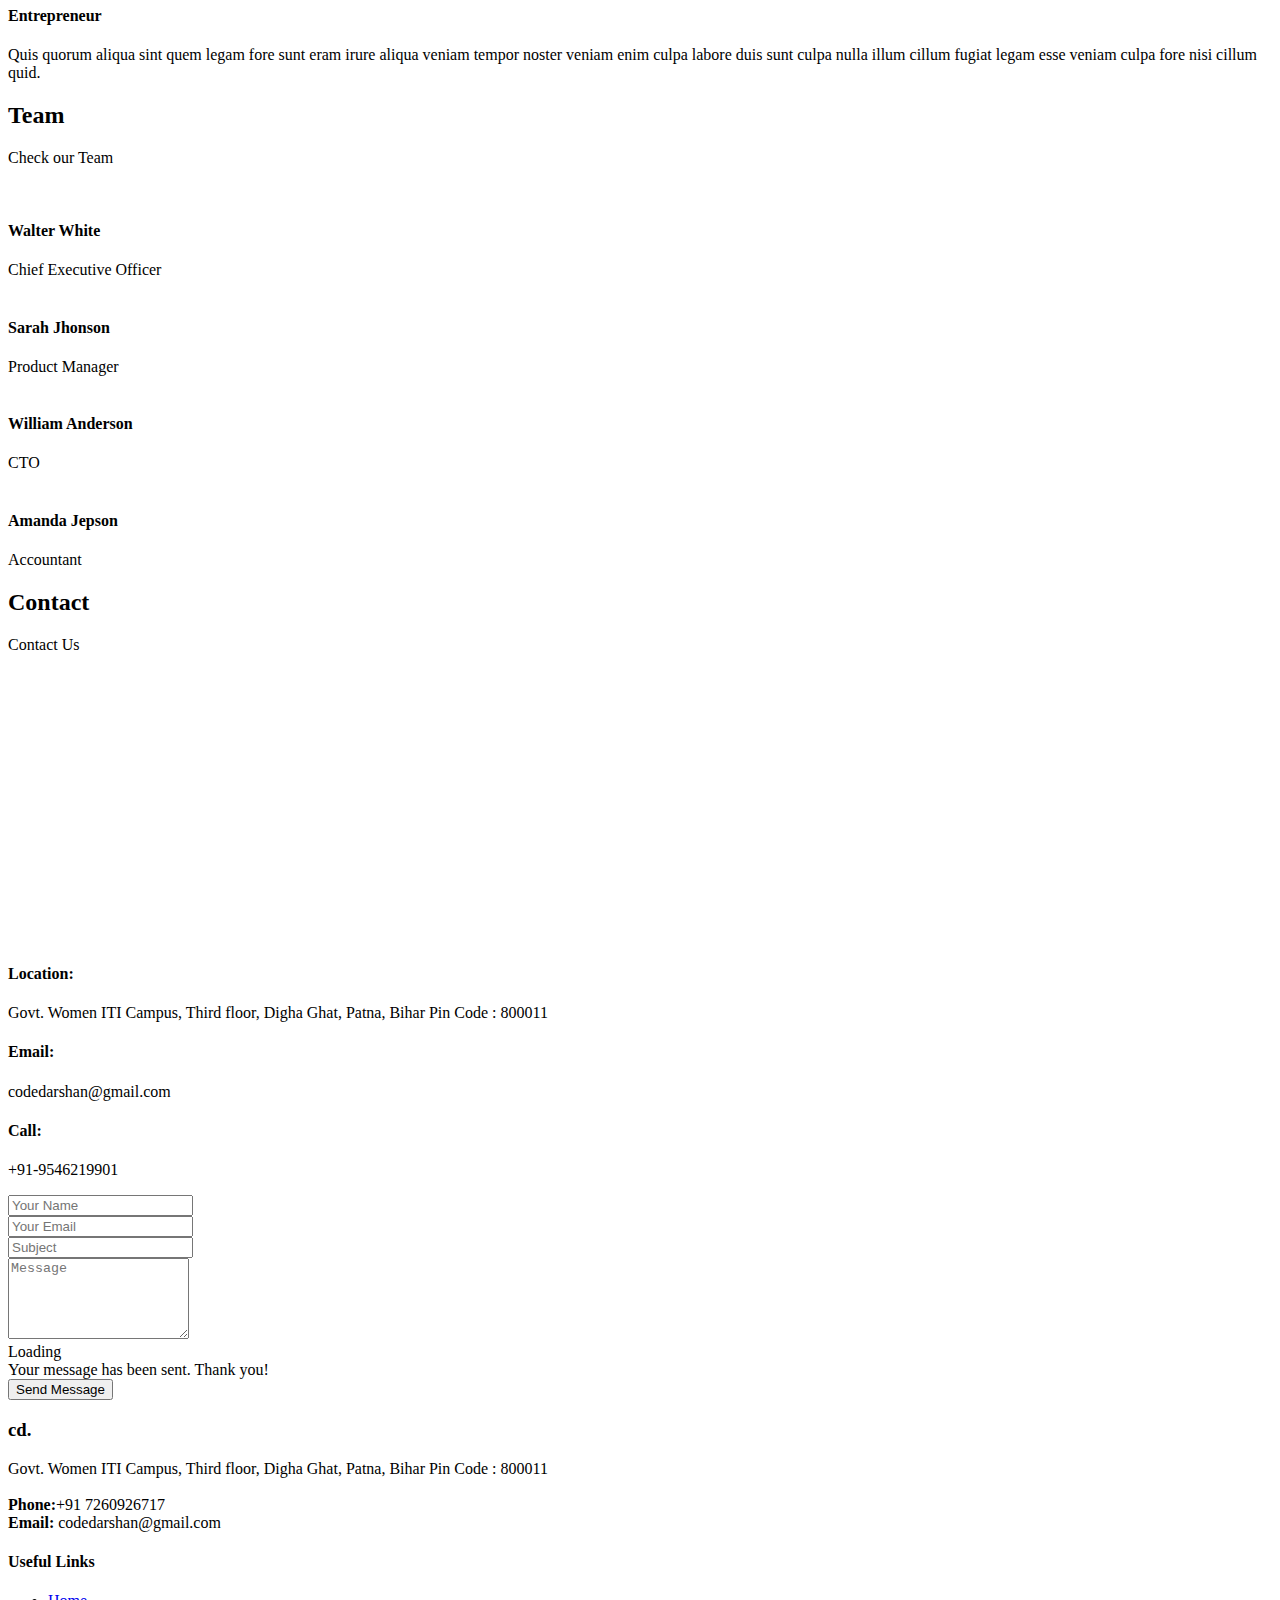
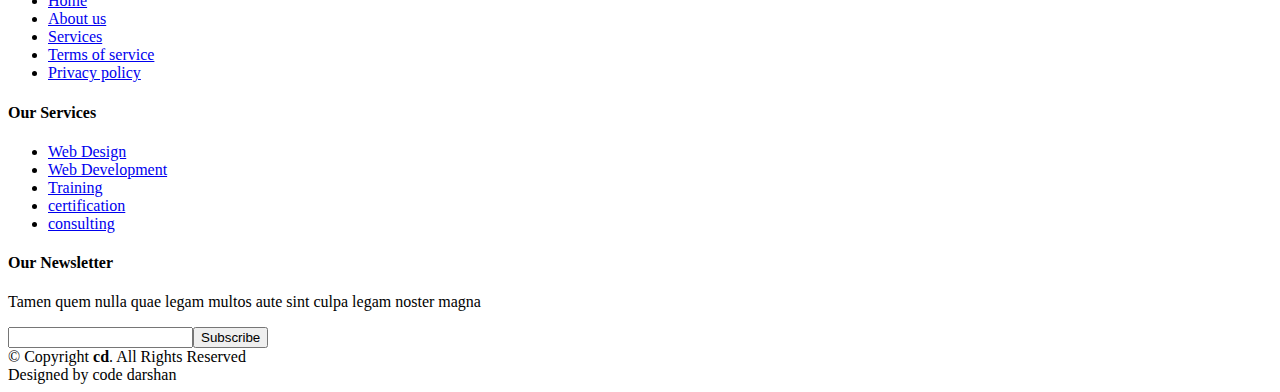
==== commit c44c7a50: "Update index.html" ====
--- a/index.html
+++ b/index.html
@@ -29,11 +29,7 @@
   <link href="assets/css/style.css" rel="stylesheet">
 
   <!-- =======================================================
-  * Template Name: Gp
-  * Updated: Nov 25 2023 with Bootstrap v5.3.2
-  * Template URL: https://bootstrapmade.com/gp-free-multipurpose-html-bootstrap-template/
-  * Author: BootstrapMade.com
-  * License: https://bootstrapmade.com/license/
+  * codedarshan.com
   ======================================================== -->
 </head>
 
@@ -638,7 +634,7 @@
               <h3>cd<span>.</span></h3>
               <p>
                 Govt. Women ITI Campus, Third floor, Digha Ghat, Patna, Bihar Pin Code : 800011<br><br>
-                <strong>Phone:</strong>+91-9546219901<br>
+                <strong>Phone:</strong>+91 7260926717<br>
                 <strong>Email:</strong> codedarshan@gmail.com<br>
               </p>
               <div class="social-links mt-3">
